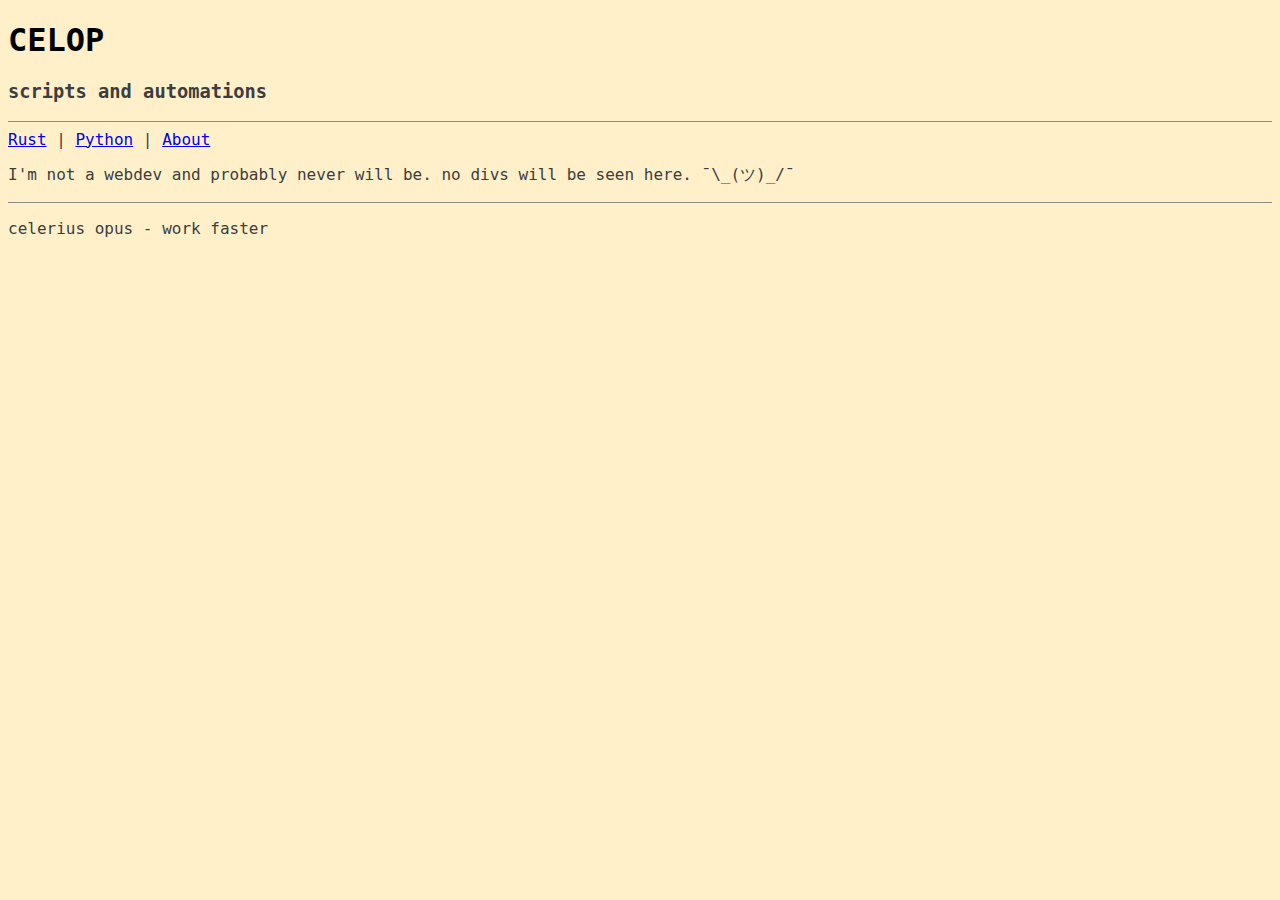
==== index.html @ ae727809 "nav class text" ====
<!DOCTYPE html>
<html>
<head>
  <title>CELOP</title>
  <meta charset="UTF-8">
  <meta name="viewport" content="width=device-width, initial-scale=1.0">
  <!--<base target="_blank"/>-->
  <style>
  /*
    h1 {font-size:4vw;}
    h3 {font-size:2vw;}
    p {font-size:1vw;}
  */
  hr {border:0; border-top: 1px solid #8a8a8a;}
  body {background-color: #FFF0CA; }
  h1{
    font-family: Monaco, monospace;
    font-weight: bold;
  }
  .text {
    color: #3d3d3d;
    font-family: Monaco, monospace;
  }
  
</style>
</head>
<body> 
  <header>
    <h1>CELOP</h1>
    <h3 class="text">scripts and automations</h3>
    <hr>

  </header>
  <nav class="text">
    <a href="rust.html">Rust</a> |
    <a href="python.html">Python</a> |
    <a href="about.html">About</a>
  </nav>
  
  <p class="text">
    I'm not a webdev and probably never will be. no divs will be seen here. ¯\_(ツ)_/¯ 
  </p>
  
  
  
  <footer>
    <hr>
    <p class="text">celerius opus - work faster</p>
  </footer>
</body>
</html>
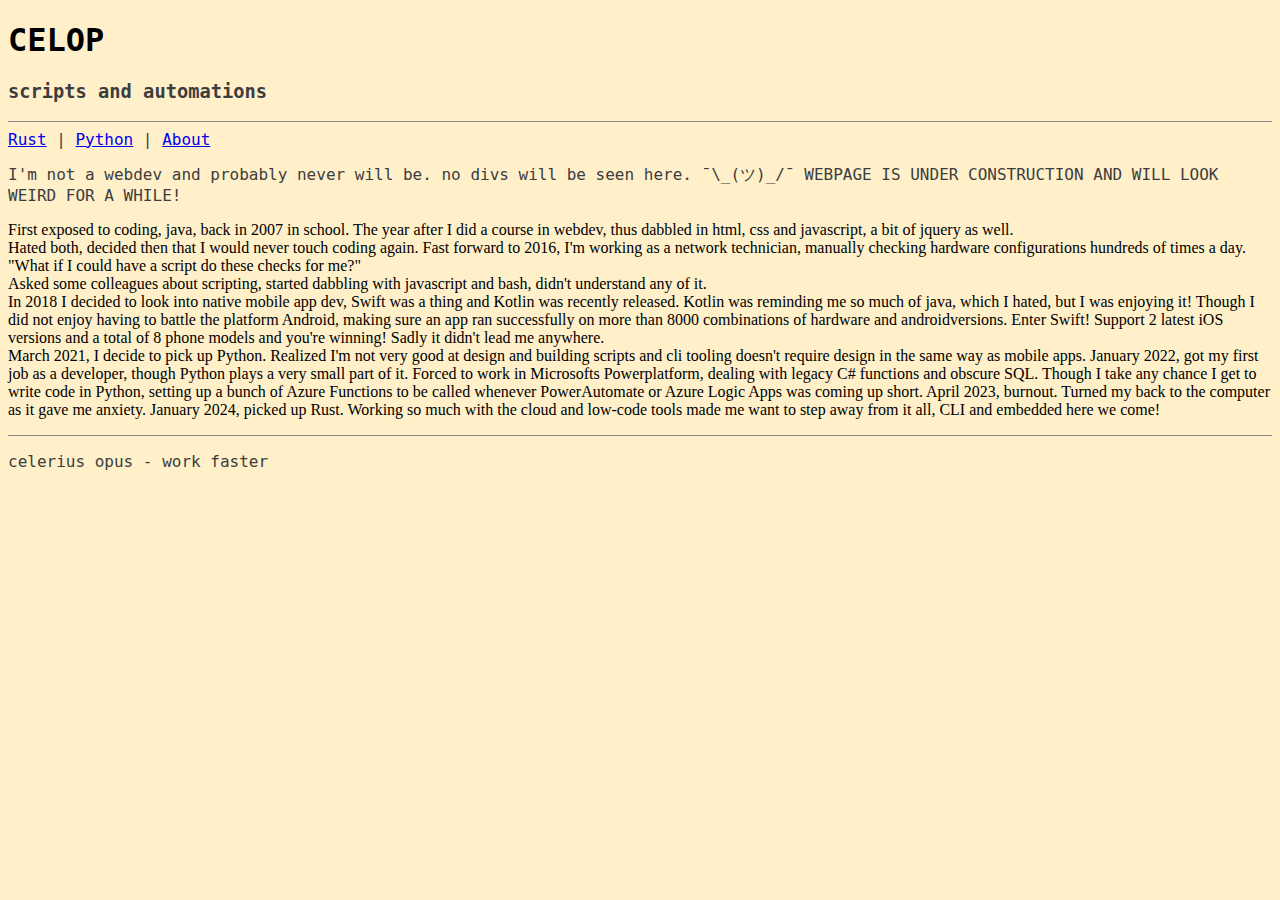
==== commit d8d63513: "moved about to index" ====
--- a/index.html
+++ b/index.html
@@ -34,12 +34,36 @@
   <nav class="text">
     <a href="rust.html">Rust</a> |
     <a href="python.html">Python</a> |
-    <a href="about.html">About</a>
+    <a href="#aboutme">About</a>
   </nav>
   
   <p class="text">
     I'm not a webdev and probably never will be. no divs will be seen here. ¯\_(ツ)_/¯ 
+    <bold>WEBPAGE IS UNDER CONSTRUCTION AND WILL LOOK WEIRD FOR A WHILE!</bold>
   </p>
+
+
+
+
+
+  <p id="aboutme">
+    First exposed to coding, java, back in 2007 in school. The year after I did a course in webdev, thus dabbled in html, css and javascript, a bit of jquery as well.
+    <br>
+    Hated both, decided then that I would never touch coding again.
+    Fast forward to 2016, I'm working as a network technician, manually checking hardware configurations hundreds of times a day. "What if I could have a script do these checks for me?"
+    <br>
+    Asked some colleagues about scripting, started dabbling with javascript and bash, didn't understand any of it.
+    <br>
+    In 2018 I decided to look into native mobile app dev, Swift was a thing and Kotlin was recently released.
+    Kotlin was reminding me so much of java, which I hated, but I was enjoying it! Though I did not enjoy having to battle the platform Android, making sure an app ran successfully on more than 8000 combinations of hardware and androidversions.
+    Enter Swift! Support 2 latest iOS versions and a total of 8 phone models and you're winning! Sadly it didn't lead me anywhere.
+    <br>
+    March 2021, I decide to pick up Python. Realized I'm not very good at design and building scripts and cli tooling doesn't require design in the same way as mobile apps.
+    January 2022, got my first job as a developer, though Python plays a very small part of it. Forced to work in Microsofts Powerplatform, dealing with legacy C# functions and obscure SQL. Though I take any chance I get to write code in Python, setting up a bunch of Azure Functions to be called whenever PowerAutomate or Azure Logic Apps was coming up short.
+    April 2023, burnout. Turned my back to the computer as it gave me anxiety.
+    January 2024, picked up Rust. Working so much with the cloud and low-code tools made me want to step away from it all, CLI and embedded here we come!
+  </p>
+
   
   
   
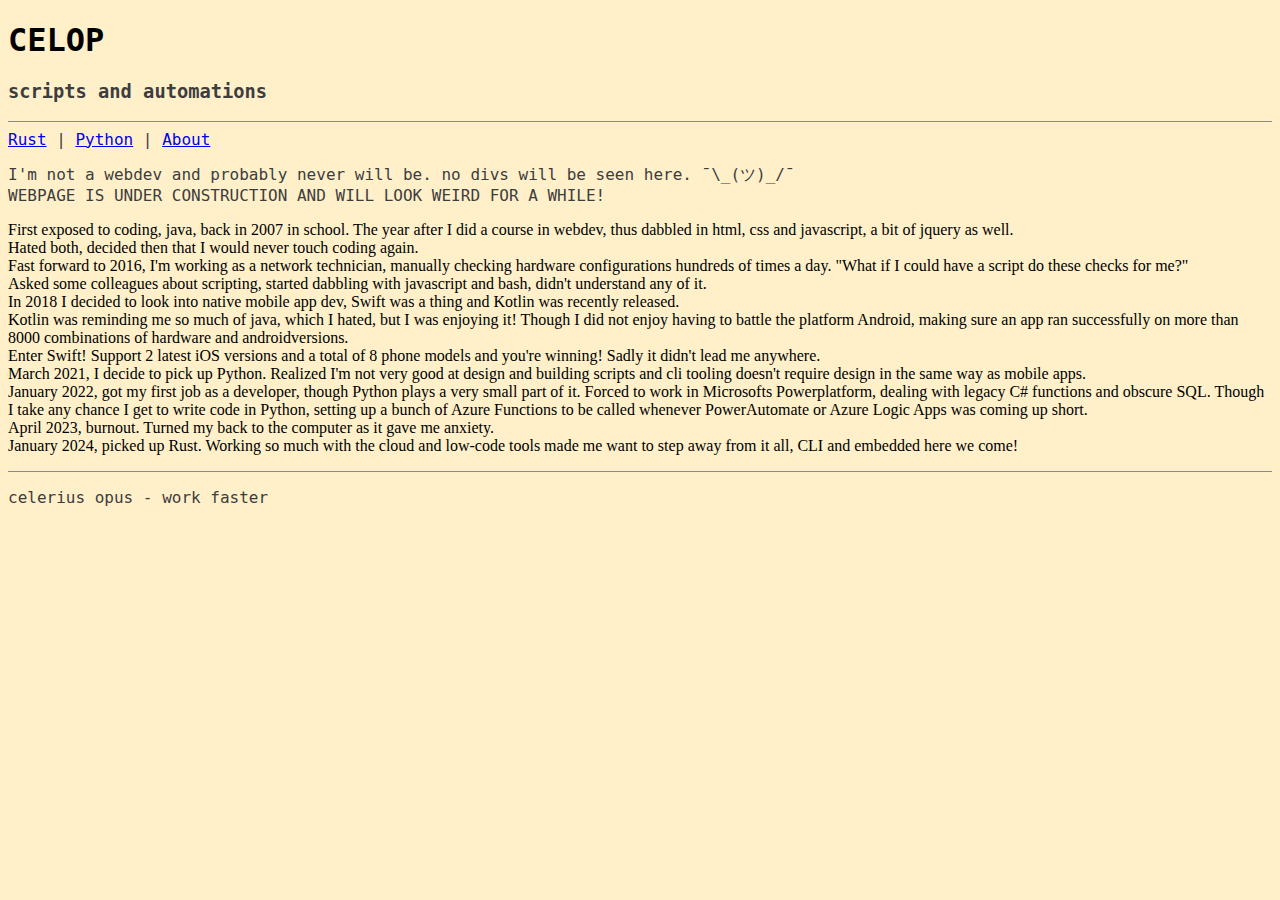
==== commit d8facf68: "brrrrr" ====
--- a/index.html
+++ b/index.html
@@ -39,6 +39,7 @@
   
   <p class="text">
     I'm not a webdev and probably never will be. no divs will be seen here. ¯\_(ツ)_/¯ 
+    <br>
     <bold>WEBPAGE IS UNDER CONSTRUCTION AND WILL LOOK WEIRD FOR A WHILE!</bold>
   </p>
 
@@ -48,20 +49,16 @@
 
   <p id="aboutme">
     First exposed to coding, java, back in 2007 in school. The year after I did a course in webdev, thus dabbled in html, css and javascript, a bit of jquery as well.
-    <br>
-    Hated both, decided then that I would never touch coding again.
-    Fast forward to 2016, I'm working as a network technician, manually checking hardware configurations hundreds of times a day. "What if I could have a script do these checks for me?"
-    <br>
-    Asked some colleagues about scripting, started dabbling with javascript and bash, didn't understand any of it.
-    <br>
-    In 2018 I decided to look into native mobile app dev, Swift was a thing and Kotlin was recently released.
-    Kotlin was reminding me so much of java, which I hated, but I was enjoying it! Though I did not enjoy having to battle the platform Android, making sure an app ran successfully on more than 8000 combinations of hardware and androidversions.
-    Enter Swift! Support 2 latest iOS versions and a total of 8 phone models and you're winning! Sadly it didn't lead me anywhere.
-    <br>
-    March 2021, I decide to pick up Python. Realized I'm not very good at design and building scripts and cli tooling doesn't require design in the same way as mobile apps.
-    January 2022, got my first job as a developer, though Python plays a very small part of it. Forced to work in Microsofts Powerplatform, dealing with legacy C# functions and obscure SQL. Though I take any chance I get to write code in Python, setting up a bunch of Azure Functions to be called whenever PowerAutomate or Azure Logic Apps was coming up short.
-    April 2023, burnout. Turned my back to the computer as it gave me anxiety.
-    January 2024, picked up Rust. Working so much with the cloud and low-code tools made me want to step away from it all, CLI and embedded here we come!
+    <br>Hated both, decided then that I would never touch coding again.
+    <br>Fast forward to 2016, I'm working as a network technician, manually checking hardware configurations hundreds of times a day. "What if I could have a script do these checks for me?"
+    <br>Asked some colleagues about scripting, started dabbling with javascript and bash, didn't understand any of it.
+    <br>In 2018 I decided to look into native mobile app dev, Swift was a thing and Kotlin was recently released.
+    <br>Kotlin was reminding me so much of java, which I hated, but I was enjoying it! Though I did not enjoy having to battle the platform Android, making sure an app ran successfully on more than 8000 combinations of hardware and androidversions.
+    <br>Enter Swift! Support 2 latest iOS versions and a total of 8 phone models and you're winning! Sadly it didn't lead me anywhere.
+    <br>March 2021, I decide to pick up Python. Realized I'm not very good at design and building scripts and cli tooling doesn't require design in the same way as mobile apps.
+    <br>January 2022, got my first job as a developer, though Python plays a very small part of it. Forced to work in Microsofts Powerplatform, dealing with legacy C# functions and obscure SQL. Though I take any chance I get to write code in Python, setting up a bunch of Azure Functions to be called whenever PowerAutomate or Azure Logic Apps was coming up short.
+    <br>April 2023, burnout. Turned my back to the computer as it gave me anxiety.
+    <br>January 2024, picked up Rust. Working so much with the cloud and low-code tools made me want to step away from it all, CLI and embedded here we come!
   </p>
 
   
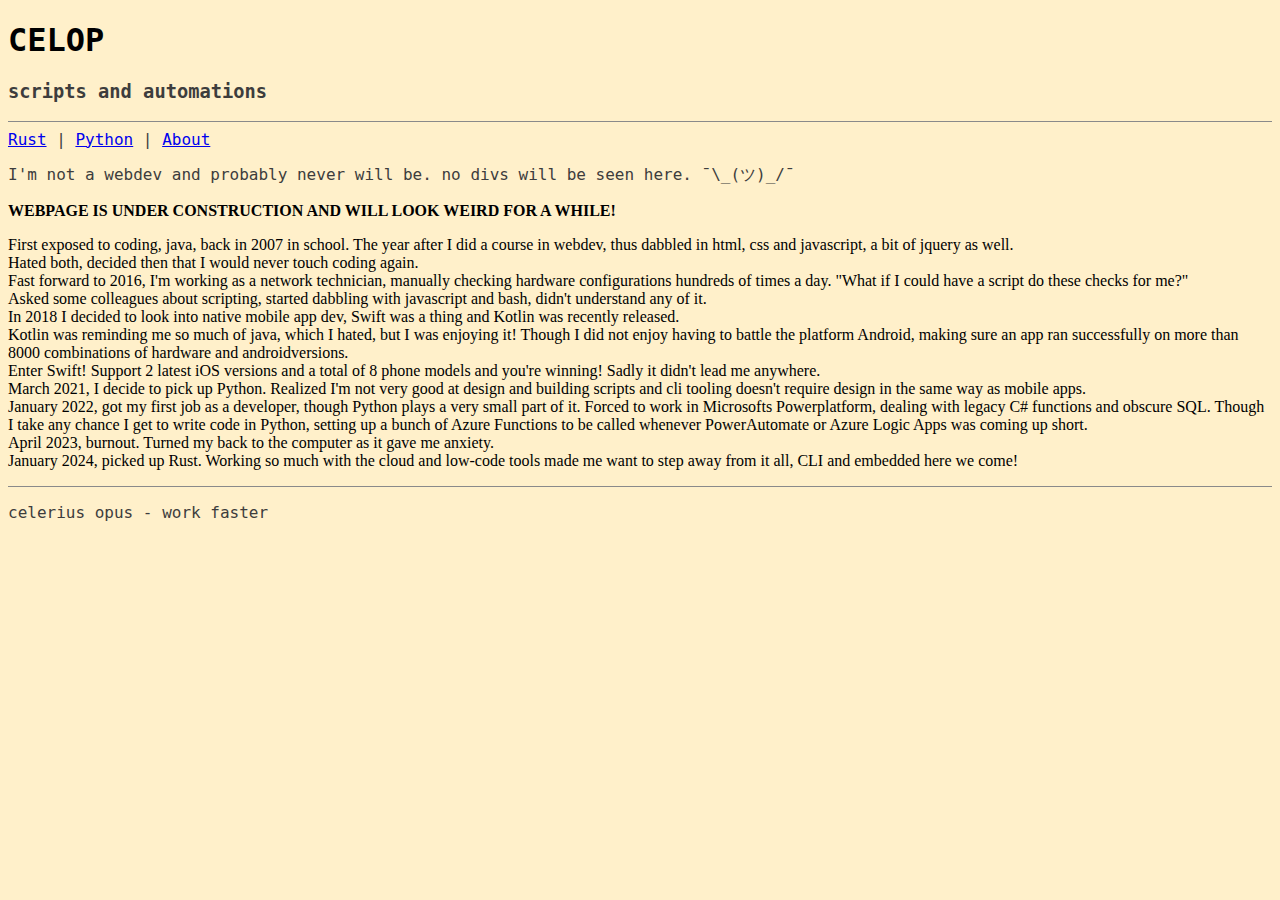
==== commit ddeab487: "bolderrrrr" ====
--- a/index.html
+++ b/index.html
@@ -39,8 +39,9 @@
   
   <p class="text">
     I'm not a webdev and probably never will be. no divs will be seen here. ¯\_(ツ)_/¯ 
-    <br>
-    <bold>WEBPAGE IS UNDER CONSTRUCTION AND WILL LOOK WEIRD FOR A WHILE!</bold>
+  </p>
+  <p style="font-weight: bold;">
+    WEBPAGE IS UNDER CONSTRUCTION AND WILL LOOK WEIRD FOR A WHILE!
   </p>
 
 
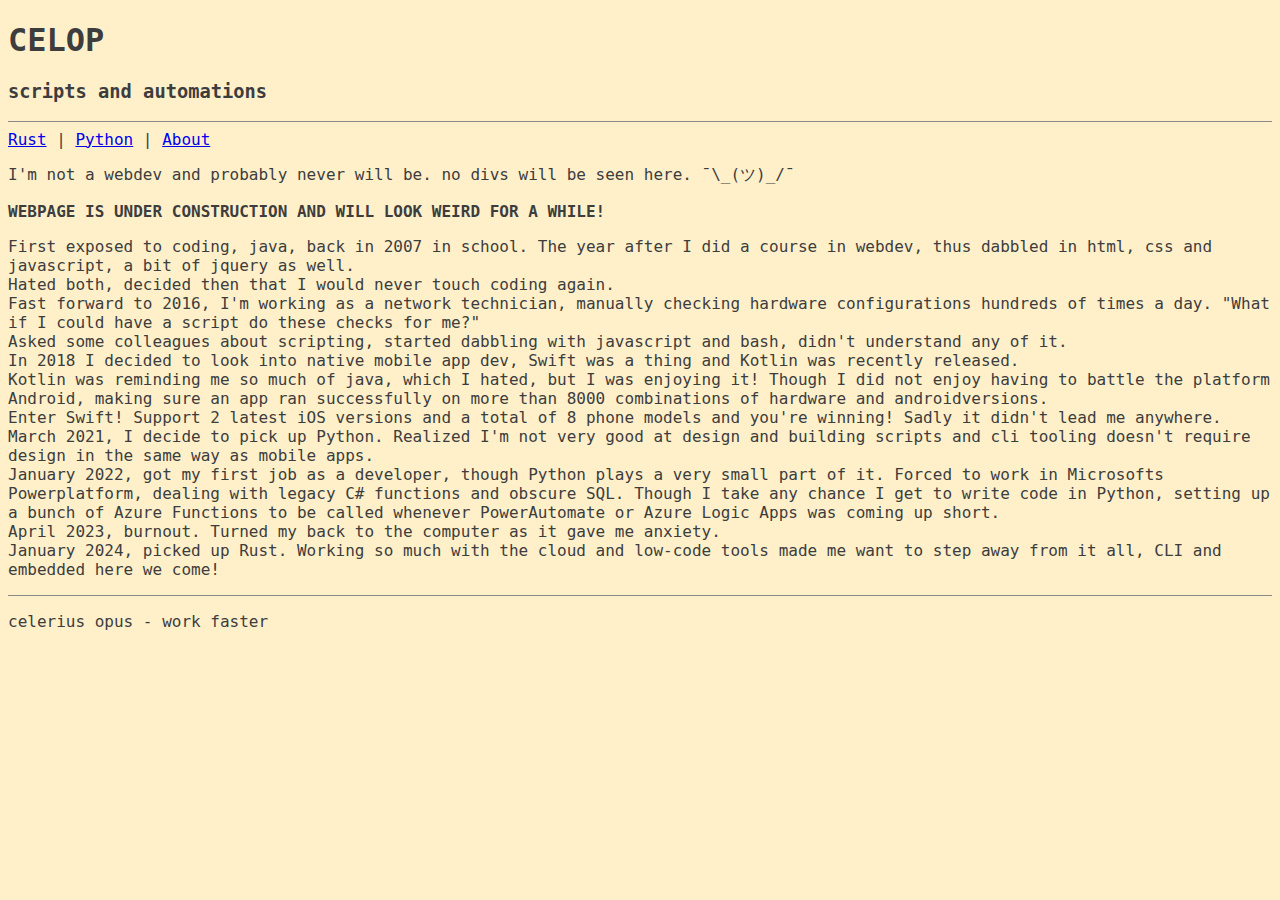
==== commit 8350ae75: "cleaning" ====
--- a/index.html
+++ b/index.html
@@ -6,41 +6,43 @@
   <meta name="viewport" content="width=device-width, initial-scale=1.0">
   <!--<base target="_blank"/>-->
   <style>
-  /*
-    h1 {font-size:4vw;}
-    h3 {font-size:2vw;}
-    p {font-size:1vw;}
-  */
-  hr {border:0; border-top: 1px solid #8a8a8a;}
-  body {background-color: #FFF0CA; }
-  h1{
-    font-family: Monaco, monospace;
-    font-weight: bold;
-  }
-  .text {
-    color: #3d3d3d;
-    font-family: Monaco, monospace;
-  }
-  
-</style>
+    /*
+      h1 {font-size:4vw;}
+      h3 {font-size:2vw;}
+      p {font-size:1vw;}
+      .text {
+        color: #3d3d3d;
+        font-family: Monaco, monospace;
+      }
+    */
+    body {
+      background-color: #FFF0CA;
+      color: #3d3d3d;
+      font-family: Monaco, monospace;
+    }
+    hr {border:0; border-top: 1px solid #8a8a8a;}
+    h1{
+      font-weight: bold;
+    }
+  </style>
 </head>
 <body> 
   <header>
     <h1>CELOP</h1>
-    <h3 class="text">scripts and automations</h3>
+    <h3>scripts and automations</h3>
     <hr>
 
   </header>
-  <nav class="text">
+  <nav>
     <a href="rust.html">Rust</a> |
     <a href="python.html">Python</a> |
     <a href="#aboutme">About</a>
   </nav>
   
-  <p class="text">
+  <p>
     I'm not a webdev and probably never will be. no divs will be seen here. ¯\_(ツ)_/¯ 
   </p>
-  <p style="font-weight: bold;">
+  <p style="font-weight: bolder;">
     WEBPAGE IS UNDER CONSTRUCTION AND WILL LOOK WEIRD FOR A WHILE!
   </p>
 
@@ -67,7 +69,7 @@
   
   <footer>
     <hr>
-    <p class="text">celerius opus - work faster</p>
+    <p>celerius opus - work faster</p>
   </footer>
 </body>
 </html>
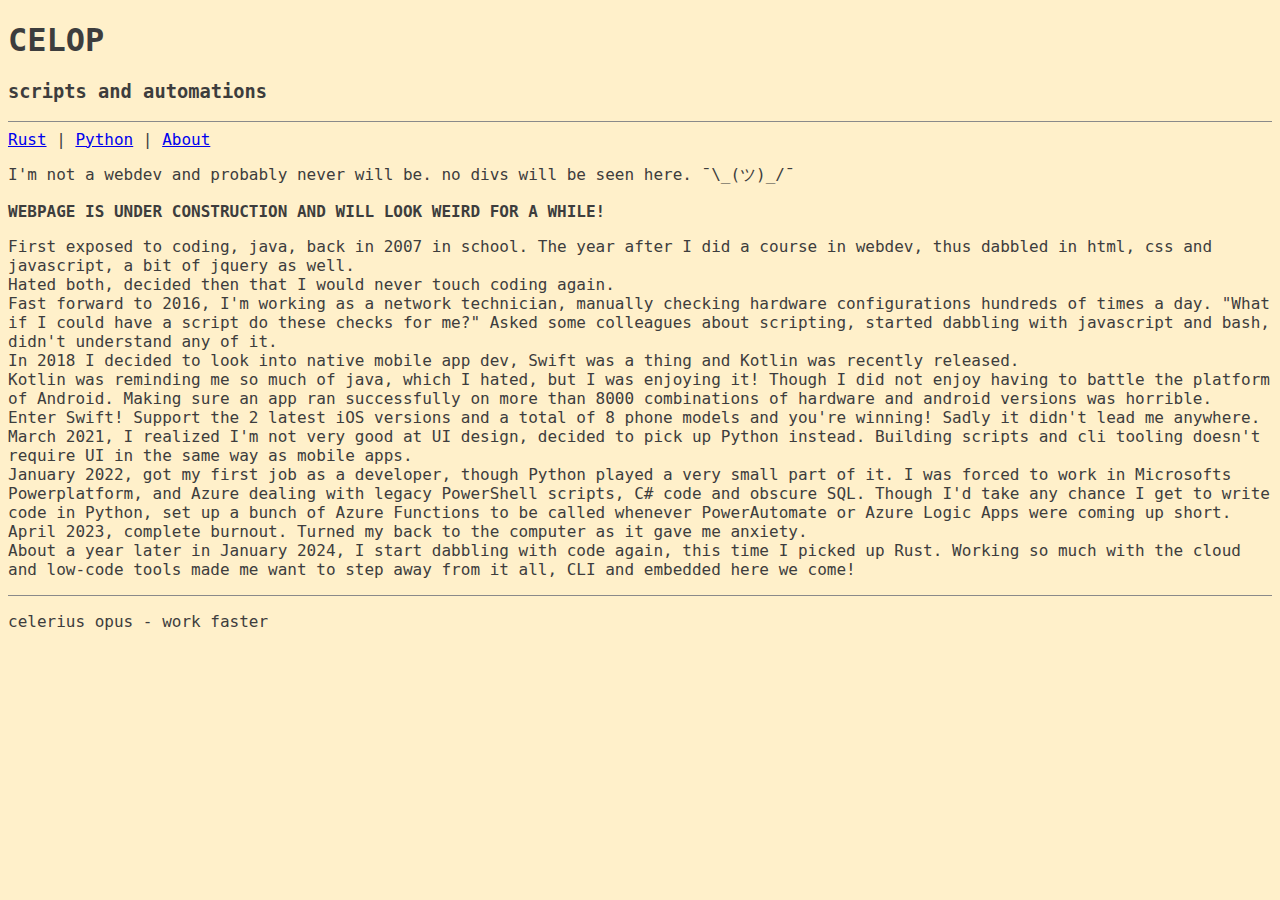
==== commit 6167efd0: "fixed some spelling and added lang=en" ====
--- a/index.html
+++ b/index.html
@@ -1,5 +1,5 @@
 <!DOCTYPE html>
-<html>
+<html lang="en">
 <head>
   <title>CELOP</title>
   <meta charset="UTF-8">
@@ -34,8 +34,8 @@
 
   </header>
   <nav>
-    <a href="rust.html">Rust</a> |
-    <a href="python.html">Python</a> |
+    <a href="#rust">Rust</a> |
+    <a href="#python">Python</a> |
     <a href="#aboutme">About</a>
   </nav>
   
@@ -45,23 +45,21 @@
   <p style="font-weight: bolder;">
     WEBPAGE IS UNDER CONSTRUCTION AND WILL LOOK WEIRD FOR A WHILE!
   </p>
-
-
-
-
+  <p id="rust"><!--placeholder for rusty things.--></p>
+  <p id="python"><!--placeholder for snakes and stuff.--></p>
 
   <p id="aboutme">
     First exposed to coding, java, back in 2007 in school. The year after I did a course in webdev, thus dabbled in html, css and javascript, a bit of jquery as well.
     <br>Hated both, decided then that I would never touch coding again.
     <br>Fast forward to 2016, I'm working as a network technician, manually checking hardware configurations hundreds of times a day. "What if I could have a script do these checks for me?"
-    <br>Asked some colleagues about scripting, started dabbling with javascript and bash, didn't understand any of it.
+    Asked some colleagues about scripting, started dabbling with javascript and bash, didn't understand any of it.
     <br>In 2018 I decided to look into native mobile app dev, Swift was a thing and Kotlin was recently released.
-    <br>Kotlin was reminding me so much of java, which I hated, but I was enjoying it! Though I did not enjoy having to battle the platform Android, making sure an app ran successfully on more than 8000 combinations of hardware and androidversions.
-    <br>Enter Swift! Support 2 latest iOS versions and a total of 8 phone models and you're winning! Sadly it didn't lead me anywhere.
-    <br>March 2021, I decide to pick up Python. Realized I'm not very good at design and building scripts and cli tooling doesn't require design in the same way as mobile apps.
-    <br>January 2022, got my first job as a developer, though Python plays a very small part of it. Forced to work in Microsofts Powerplatform, dealing with legacy C# functions and obscure SQL. Though I take any chance I get to write code in Python, setting up a bunch of Azure Functions to be called whenever PowerAutomate or Azure Logic Apps was coming up short.
-    <br>April 2023, burnout. Turned my back to the computer as it gave me anxiety.
-    <br>January 2024, picked up Rust. Working so much with the cloud and low-code tools made me want to step away from it all, CLI and embedded here we come!
+    <br>Kotlin was reminding me so much of java, which I hated, but I was enjoying it! Though I did not enjoy having to battle the platform of Android. Making sure an app ran successfully on more than 8000 combinations of hardware and android versions was horrible.
+    <br>Enter Swift! Support the 2 latest iOS versions and a total of 8 phone models and you're winning! Sadly it didn't lead me anywhere.
+    <br>March 2021, I realized I'm not very good at UI design, decided to pick up Python instead. Building scripts and cli tooling doesn't require UI in the same way as mobile apps.
+    <br>January 2022, got my first job as a developer, though Python played a very small part of it. I was forced to work in Microsofts Powerplatform, and Azure dealing with legacy PowerShell scripts, C# code and obscure SQL. Though I'd take any chance I get to write code in Python, set up a bunch of Azure Functions to be called whenever PowerAutomate or Azure Logic Apps were coming up short.
+    <br>April 2023, complete burnout. Turned my back to the computer as it gave me anxiety.
+    <br>About a year later in January 2024, I start dabbling with code again, this time I picked up Rust. Working so much with the cloud and low-code tools made me want to step away from it all, CLI and embedded here we come!
   </p>
 
   
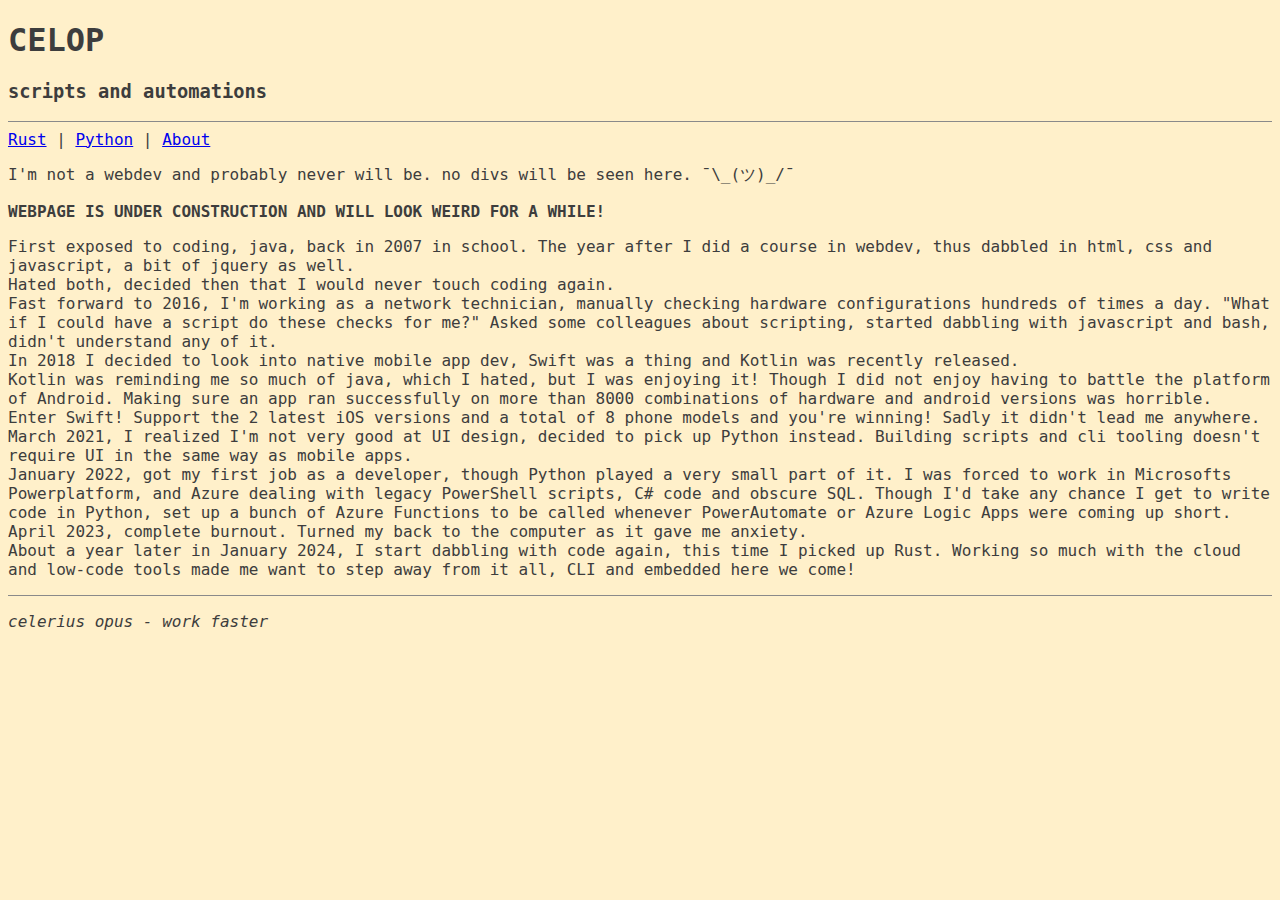
==== commit 5187e123: "leaning into it" ====
--- a/index.html
+++ b/index.html
@@ -67,7 +67,7 @@
   
   <footer>
     <hr>
-    <p>celerius opus - work faster</p>
+    <p style="font-style:italic;">celerius opus - work faster</p>
   </footer>
 </body>
 </html>
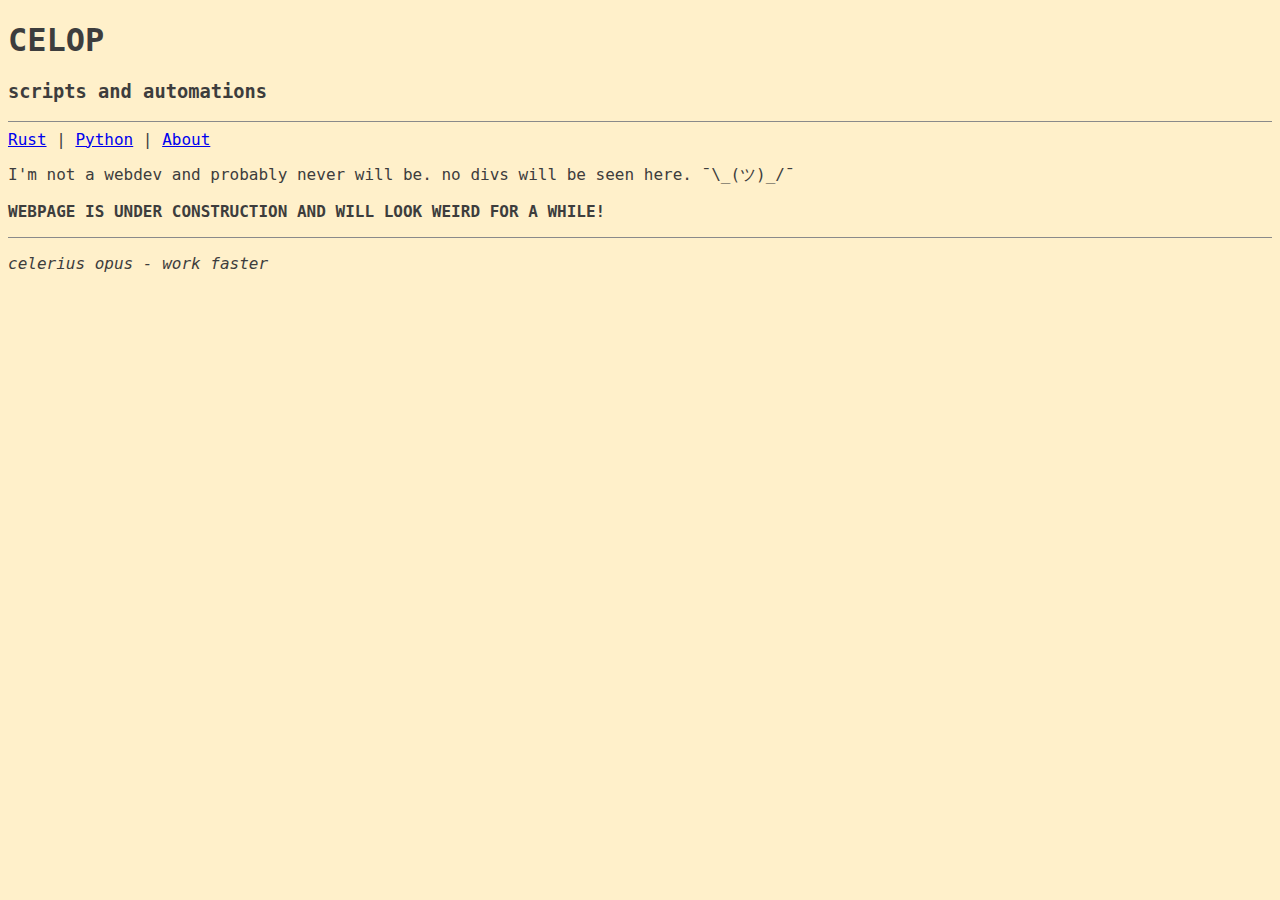
==== commit a2672434: "Update index.html" ====
--- a/index.html
+++ b/index.html
@@ -48,19 +48,7 @@
   <p id="rust"><!--placeholder for rusty things.--></p>
   <p id="python"><!--placeholder for snakes and stuff.--></p>
 
-  <p id="aboutme">
-    First exposed to coding, java, back in 2007 in school. The year after I did a course in webdev, thus dabbled in html, css and javascript, a bit of jquery as well.
-    <br>Hated both, decided then that I would never touch coding again.
-    <br>Fast forward to 2016, I'm working as a network technician, manually checking hardware configurations hundreds of times a day. "What if I could have a script do these checks for me?"
-    Asked some colleagues about scripting, started dabbling with javascript and bash, didn't understand any of it.
-    <br>In 2018 I decided to look into native mobile app dev, Swift was a thing and Kotlin was recently released.
-    <br>Kotlin was reminding me so much of java, which I hated, but I was enjoying it! Though I did not enjoy having to battle the platform of Android. Making sure an app ran successfully on more than 8000 combinations of hardware and android versions was horrible.
-    <br>Enter Swift! Support the 2 latest iOS versions and a total of 8 phone models and you're winning! Sadly it didn't lead me anywhere.
-    <br>March 2021, I realized I'm not very good at UI design, decided to pick up Python instead. Building scripts and cli tooling doesn't require UI in the same way as mobile apps.
-    <br>January 2022, got my first job as a developer, though Python played a very small part of it. I was forced to work in Microsofts Powerplatform, and Azure dealing with legacy PowerShell scripts, C# code and obscure SQL. Though I'd take any chance I get to write code in Python, set up a bunch of Azure Functions to be called whenever PowerAutomate or Azure Logic Apps were coming up short.
-    <br>April 2023, complete burnout. Turned my back to the computer as it gave me anxiety.
-    <br>About a year later in January 2024, I start dabbling with code again, this time I picked up Rust. Working so much with the cloud and low-code tools made me want to step away from it all, CLI and embedded here we come!
-  </p>
+  <p id="aboutme"><!--placeholder for cool and fun facts about me.--></p>
 
   
   
